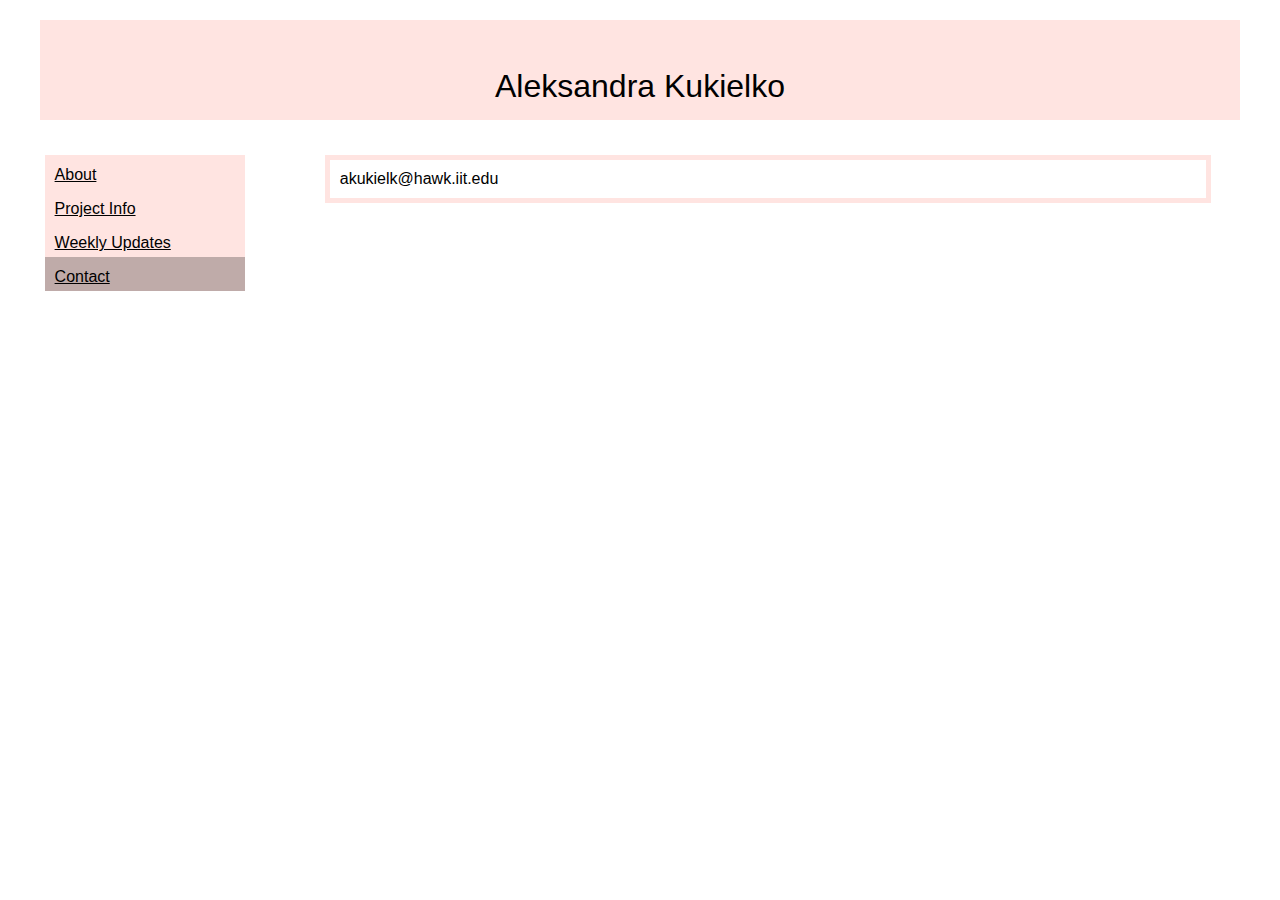
==== contact.html @ b7265f26 "Old Stuff" ====
<!DOCTYPE html>
<html>
<head>
<link rel="stylesheet" type="text/css" href="screen.css">
</head>
<body>
  <div class="ayyy">
  <div class="intro">
  <h1>Aleksandra Kukielko</h1>
  <div class="details">
  <div class="one">
    <ul>
    <li><a href="index.html">About</a></li>
    <li><a href="project.html">Project Info</a></li>
    <li><a href="weekly.html">Weekly Updates</a></li>
    <li><a class="active" href="contact.html">Contact</a></li>
  </ul>
  </div>
  <div class="two">
  <p>akukielk@hawk.iit.edu</p></div>
</div>
</div>
</body>
</html>
---- screen.css ----
@import "compass/css3";

.details{
  margin-top: 50px;}
.intro{
  justify-content: center;
  align-content: center;
  align-items: center;
  height: 100px;
  width: 95%;
  margin: 0 auto;
  margin-top: 20px;
  background-color: mistyrose;
}
.one{
  left: 50px;
  height:100px;
  width:20%;
  margin-right: 40px;
  margin-left: 5px;
  float: left;
  font-family: Helvetica;

}
.two{
  border: 5px solid mistyrose;
  font-family: Helvetica;
  height: auto;
  width:73%;
  float: left;
}
h1{
  padding-top: 27px;
  text-align: center;
  font-family: Helvetica;
  font-weight: lighter;
}
ul{
  line-height: 23px;
  list-style-type: none;
  width:200px;
  background-color: mistyrose;
  margin: 0;
  padding: 0;
}
li a{
  display:block;
  color: black;
  padding: 8px 0 3px 10px;
}
.active {
    background-color: #BFABA9;
    color: black;
}
li a:hover:not(.active) {
  background-color: #E5CDCA;
    color: white;}
p{
  margin: 10px;
  font-weight: lighter;
}
h2{
  margin: 5px;
}
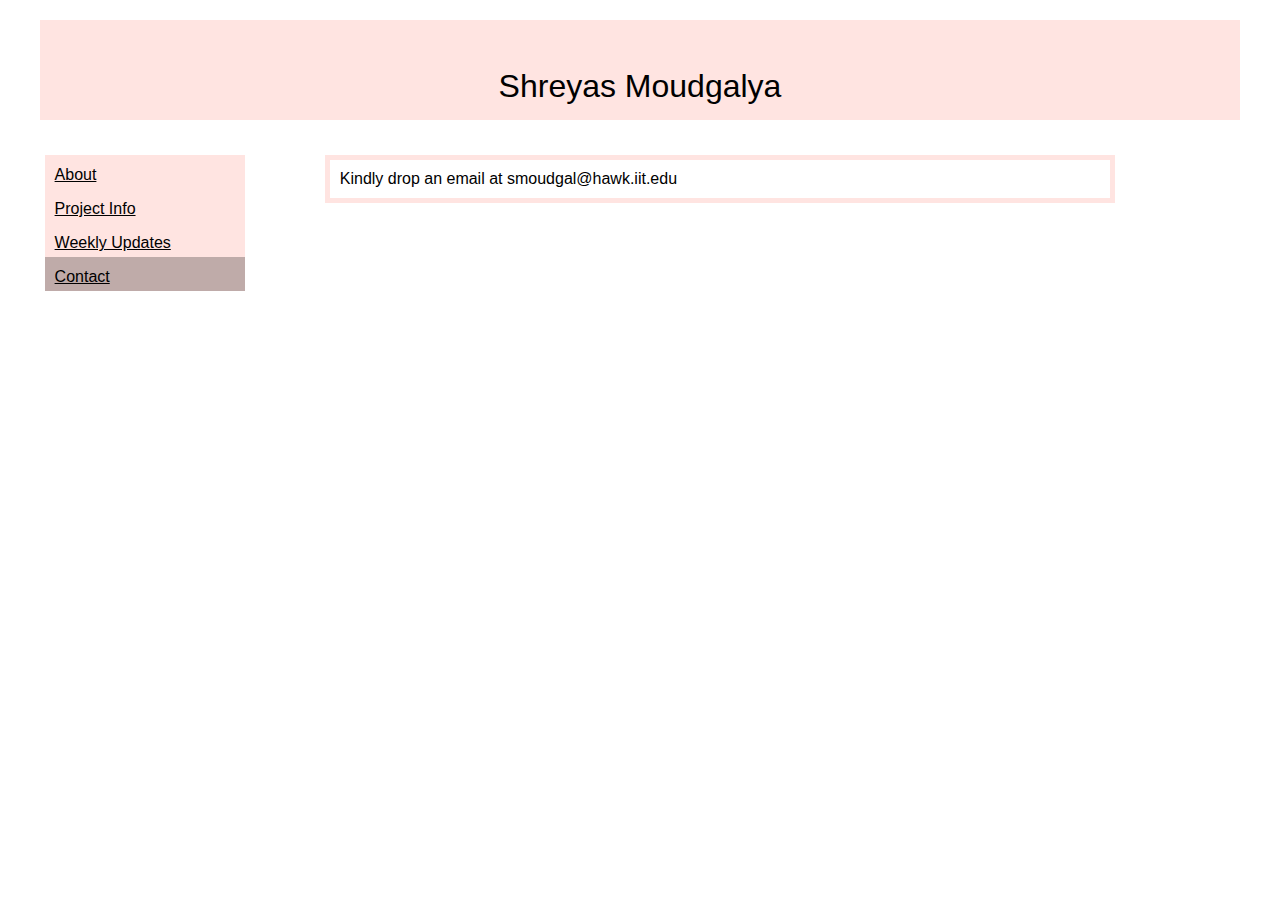
==== commit 894cc903: "New Stuff" ====
--- a/contact.html
+++ b/contact.html
@@ -6,7 +6,7 @@
 <body>
   <div class="ayyy">
   <div class="intro">
-  <h1>Aleksandra Kukielko</h1>
+  <h1>Shreyas Moudgalya</h1>
   <div class="details">
   <div class="one">
     <ul>
@@ -17,7 +17,7 @@
   </ul>
   </div>
   <div class="two">
-  <p>akukielk@hawk.iit.edu</p></div>
+  <p>Kindly drop an email at smoudgal@hawk.iit.edu</p></div>
 </div>
 </div>
 </body>
--- a/screen.css
+++ b/screen.css
@@ -26,7 +26,7 @@
   border: 5px solid mistyrose;
   font-family: Helvetica;
   height: auto;
-  width:73%;
+  width:65%;
   float: left;
 }
 h1{
